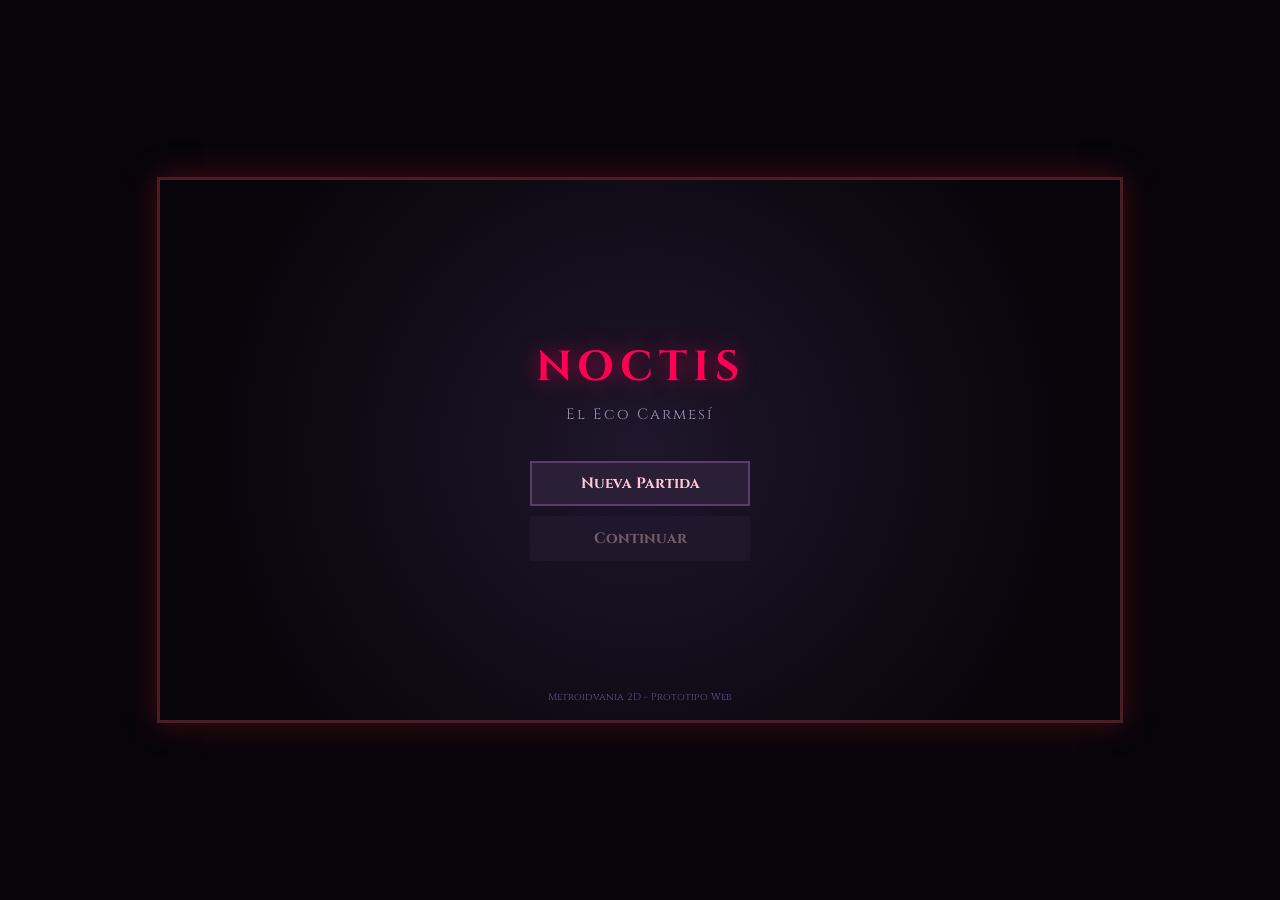
==== index.html @ a44d85d3 "feat: initial commit - Noctis: El Eco Carmesi (Metroidvania 2D Web)" ====
<!DOCTYPE html>
<html lang="es">
<head>
  <meta charset="UTF-8">
  <meta name="viewport" content="width=device-width, initial-scale=1.0">
  <title>Noctis: El Eco Carmesí</title>
    <link rel="preconnect" href="https://fonts.googleapis.com">
  <link rel="preconnect" href="https://fonts.gstatic.com" crossorigin>
  <link href="https://fonts.googleapis.com/css2?family=Cinzel:wght@600;700;900&family=Press+Start+2P&family=MedievalSharp&family=VT323&display=swap" rel="stylesheet">
  <!-- CSS modular: cada archivo cubre un sistema del juego -->
  <link rel="stylesheet" href="css/base.css">
  <link rel="stylesheet" href="css/title.css">
  <link rel="stylesheet" href="css/intro.css">
  <link rel="stylesheet" href="css/pause.css">
  <link rel="stylesheet" href="css/shop.css">
  <link rel="stylesheet" href="css/tutorial.css">
</head>
<body>

  <div id="game-container">
    <canvas id="game" width="480" height="270"></canvas>

    <!-- PANTALLA DE TÍTULO / MENÚ PRINCIPAL -->
    <div id="title-screen">
      <h1>NOCTIS</h1>
      <p>El Eco Carmesí</p>
      <div class="title-buttons">
        <button id="btn-new-game">Nueva Partida</button>
        <button id="btn-continue" class="disabled">Continuar</button>
      </div>
      <span class="credits">Metroidvania 2D - Prototipo Web</span>
    </div>

    <!-- NUEVO: PANTALLA DE INTRODUCCIÓN Y CINEMÁTICA CON DIÁLOGO -->
    <div id="intro-screen" class="hidden">
      <div class="intro-bg" style="background-image: url('images/intro_bg.jpg');"></div>
      <div class="intro-vignette"></div>
      
      <div class="intro-dialog-box">
        <div class="speaker-tag" id="intro-speaker">PRÓLOGO — CIUDADELA DE VÉSPERA</div>
        <p class="dialog-text" id="intro-dialog-text"></p>
        <div class="dialog-footer">
          <span class="pulse-hint">[Espacio / Clic para avanzar]</span>
          <button id="btn-skip-intro">Omitir (ESC)</button>
        </div>
      </div>
    </div>

    <!-- NUEVO: TIENDA DEL MERCADER DARIO (RPG HUB) -->
    <div id="shop-modal" class="hidden">
      <div class="shop-container">
        <div class="shop-portrait" style="background-image: url('images/dario_portrait.jpg');"></div>
        <div class="shop-content">
          <div class="shop-header">
            <h3>DARIO EL TUERTO — BAZAR DEL REFUGIO</h3>
            <span class="shop-subtitle">«La plata ya no vale nada en Véspera, muchacho... solo la Esencia fresca.»</span>
          </div>

          <div class="shop-inventory" id="shop-items-list">
            <!-- Items generados dinámicamente vía JS -->
          </div>

          <div class="shop-footer">
            <div class="shop-footer-left">
              <span class="player-essence-tag" id="shop-player-essence">♦ Tu Esencia: 0</span>
              <span id="shop-feedback-msg" class="shop-alert-msg hidden"></span>
            </div>
            <button id="btn-close-shop">Cerrar Bazar (ESC / E)</button>
          </div>
        </div>
      </div>
    </div>

    <!-- MODAL DE TUTORIAL Y DESBLOQUEO DE HABILIDAD -->
    <div id="skill-tutorial-modal" class="hidden">
      <div class="skill-tutorial-card">
        <div class="skill-tutorial-badge" id="tut-badge">✨</div>
        <div class="skill-tutorial-header">
          <span class="skill-tutorial-tag">NUEVA HABILIDAD ADQUIRIDA</span>
          <h2 id="tut-title">Nombre de la Habilidad</h2>
        </div>
        <div class="skill-tutorial-keys">
          <span>Comando:</span>
          <div id="tut-command" class="tut-key-box">TECLA</div>
        </div>
        <p id="tut-desc" class="skill-tutorial-desc">Descripción del movimiento y cómo usarlo.</p>
        <div class="skill-tutorial-tip" id="tut-tip">💡 Consejo de uso en combate y exploración.</div>
        <button id="btn-close-tutorial" class="tut-confirm-btn">ENTENDIDO (ESC / ESPACIO)</button>
      </div>
    </div>

    <!-- NUEVO: Menú de Pausa Mejorado con Bestiario, Reliquias y Mapa -->
    <div id="pause-menu" class="hidden">
      <div class="pause-header">
        <h2>NOCTIS</h2>
        <span class="pause-subtitle">Grimorio de Alaric — Pausa</span>
      </div>

      <div class="pause-tabs">
        <button class="tab-btn active" data-tab="tab-map">🗺️ Mapa Completo</button>
        <button class="tab-btn" data-tab="tab-relics">🔮 Reliquias</button>
        <button class="tab-btn" data-tab="tab-quests">✦ Misiones</button>
        <button class="tab-btn" data-tab="tab-bestiary">📖 Bestiario</button>
        <button class="tab-btn" data-tab="tab-achievements">🏆 Logros</button>
        <button class="tab-btn" data-tab="tab-options">⚙️ Opciones</button>
      </div>

      <div class="pause-content">
        <!-- Pestaña 1: Mapa Grande y Porcentaje -->
        <div id="tab-map" class="tab-pane active">
          <div class="pane-header">
            <h3 id="map-title">Cartografía de Véspera</h3>
            <span id="map-percentage" class="stat-badge">Exploración: 14%</span>
          </div>
          <div id="large-map-container">
            <canvas id="large-map-canvas" width="800" height="320"></canvas>
            <div id="map-room-tooltip" class="map-room-tooltip" role="status" aria-live="polite"></div>
          </div>
          <p class="map-legend-notes">
            ◆ Actual &nbsp;|&nbsp; ⚡ Altar &nbsp;|&nbsp; 🔮 Reliquia &nbsp;|&nbsp; 👑 Jefe &nbsp;|&nbsp; ⛓ Ruta bloqueada &nbsp;|&nbsp; ? Sin descubrir
          </p>
        </div>

        <!-- Pestaña: Logros y Desafíos Secretos -->
        <div id="tab-achievements" class="tab-pane">
          <div class="pane-header">
            <h3>Hazañas del Cazador Carmesí</h3>
            <span id="achievements-count" class="stat-badge">0 / 4 Logros</span>
          </div>
          <div class="achievements-grid" id="achievements-list">
            <!-- Rellenado dinámicamente vía JS -->
          </div>
        </div>

        <!-- Pestaña 2: Diario de Reliquias -->
        <div id="tab-relics" class="tab-pane">
          <div class="pane-header">
            <h3>Tesoros y Artefactos Antiguos</h3>
            <span id="relics-collected-count" class="stat-badge">0 / 3 Reliquias</span>
          </div>
          <div class="relics-grid" id="relics-list">
            <!-- Rellenado dinámicamente vía JS -->
          </div>
        </div>

        <div id="tab-quests" class="tab-pane">
          <div class="pane-header">
            <h3>Juramentos y Memorias de Malakor</h3>
            <span id="quest-count" class="stat-badge">0 / 3 Misiones</span>
          </div>
          <div id="quests-list" class="quests-grid"></div>
          <div id="memories-list" class="memories-list"></div>
        </div>

        <!-- Pestaña 3: Bestiario y Lore -->
        <div id="tab-bestiary" class="tab-pane">
          <div class="pane-header">
            <h3>Monstruosidades del Eclipse</h3>
            <span class="stat-badge">Archivos de Combate</span>
          </div>
          <div class="bestiary-layout">
            <div class="bestiary-sidebar" id="bestiary-list">
              <!-- Botones de monstruos dinámicos -->
            </div>
            <div class="bestiary-detail" id="bestiary-detail">
              <!-- Detalles del monstruo seleccionado -->
            </div>
          </div>
        </div>

        <!-- Pestaña 4: Opciones y Reanudar -->
        <div id="tab-options" class="tab-pane">
          <div class="pane-header">
            <h3>Control de Sesión</h3>
          </div>
          <div class="options-actions">
            <button id="btn-resume">▶ Reanudar Partida (ESC / P)</button>
            <button id="btn-toggle-sound">🔊 Alternar Sonido / Música (O)</button>
            <button id="btn-toggle-graphics">🖥️ Modo Gráfico: HD Nítido 960p (H)</button>
            <button id="btn-restart" class="danger">💀 Reiniciar desde Último Altar</button>
          </div>
        </div>
      </div>

      <div class="pause-footer">
        <button id="btn-quick-resume">Reanudar (ESC)</button>
      </div>
    </div>
  </div>

  <!-- Barra de controles removida a petición del jugador -->

  <!-- Datos estáticos del juego -->
  <script src="js/data/bestiary.js"></script>
  <script src="js/data/relics.js"></script>
  <script src="js/data/quests.js"></script>
  <script src="js/data/merchants.js"></script>

  <!-- Motor del juego -->
  <script src="js/audio.js"></script>
  <script src="js/rooms.js"></script>
  <script src="js/entities.js"></script>
  <script src="js/sprites.js"></script>

  <!-- Módulos de interfaz -->
  <script src="js/ui/tutorial.js"></script>
  <script src="js/ui/pause.js"></script>
  <script src="js/ui/shop.js"></script>
  <script src="js/ui/intro.js"></script>

  <!-- Núcleo: input, draw, game loop -->
  <script src="js/main.js"></script>
</body>
</html>
---- css/base.css ----
/* =====================================================
   BASE — Reset global, body, canvas y utilidades
   ===================================================== */
* {
  box-sizing: border-box;
  margin: 0;
  padding: 0;
  user-select: none;
}

body {
  background-color: #07050a;
  color: #e0d8e8;
  font-family: 'Cinzel', serif;
  display: flex;
  flex-direction: column;
  align-items: center;
  justify-content: center;
  height: 100vh;
  overflow: hidden;
}

#game-container {
  position: relative;
  border: 3px solid #4a1c24;
  box-shadow: 0 0 30px rgba(180, 20, 40, 0.35);
  background: #0d0914;
  max-width: 96vw;
  max-height: 90vh;
}

canvas#game {
  display: block;
  width: 960px;
  height: 540px;
  max-width: 94vw;
  max-height: 85vh;
  aspect-ratio: 16 / 9;
  image-rendering: pixelated;
  image-rendering: -moz-crisp-edges;
  image-rendering: crisp-edges;
  font-smooth: never;
  -webkit-font-smoothing: none;
  transition: filter 0.3s ease;
}

canvas#game.hd-canvas {
  image-rendering: auto;
  image-rendering: -webkit-optimize-contrast;
  font-smooth: auto;
  -webkit-font-smoothing: antialiased;
}

#controls-bar {
  display: none !important;
  margin-top: 10px;
  font-size: 13px;
  color: #9e8fb2;
  background: #140e1d;
  padding: 8px 16px;
  border: 1px solid #2e1d3a;
  border-radius: 4px;
  text-align: center;
}

.key {
  background: #2b1f38;
  color: #ffccd5;
  padding: 2px 6px;
  border-radius: 3px;
  border: 1px solid #5a3c6e;
  font-weight: bold;
}
---- css/title.css ----
/* =====================================================
   TITLE — Pantalla de título / menú principal
   ===================================================== */
#title-screen {
  position: absolute;
  top: 0;
  left: 0;
  width: 100%;
  height: 100%;
  background: radial-gradient(circle at center, #1f162b 0%, #07050a 80%);
  display: flex;
  flex-direction: column;
  align-items: center;
  justify-content: center;
  gap: 12px;
  z-index: 20;
  transition: opacity 0.4s ease;
}

#title-screen.hidden {
  opacity: 0;
  pointer-events: none;
}

#title-screen h1 {
  color: #ff0055;
  font-size: 42px;
  letter-spacing: 6px;
  text-shadow: 0 0 20px rgba(255, 0, 85, 0.6);
  margin-bottom: -4px;
}

#title-screen p {
  color: #9e8fb2;
  font-size: 15px;
  letter-spacing: 2px;
  margin-bottom: 24px;
}

.title-buttons {
  display: flex;
  flex-direction: column;
  gap: 10px;
}

#title-screen button {
  background: #2b1f38;
  color: #ffccd5;
  border: 2px solid #5a3c6e;
  padding: 10px 28px;
  font-family: inherit;
  font-size: 15px;
  font-weight: bold;
  cursor: pointer;
  width: 220px;
  transition: 0.15s;
}

#title-screen button:hover:not(.disabled) {
  background: #4a1c24;
  border-color: #e63946;
  color: #ffffff;
}

#title-screen button.disabled {
  opacity: 0.4;
  cursor: not-allowed;
  border-color: #2e1d3a;
}

#title-screen .credits {
  position: absolute;
  bottom: 16px;
  font-size: 10px;
  color: #5e548e;
}
---- css/intro.css ----
/* =====================================================
   INTRO — Pantalla de cinemática / prólogo
   ===================================================== */
#intro-screen {
  position: absolute;
  top: 0;
  left: 0;
  width: 100%;
  height: 100%;
  z-index: 25;
  display: flex;
  flex-direction: column;
  justify-content: flex-end;
  align-items: center;
  overflow: hidden;
  background: #000;
  transition: opacity 0.5s ease;
}

#intro-screen.hidden {
  display: none;
}

.intro-bg {
  position: absolute;
  top: 0;
  left: 0;
  width: 100%;
  height: 100%;
  background-size: cover;
  background-position: center;
  filter: brightness(0.85) contrast(1.1);
  transform: scale(1.02);
  transition: background-image 0.5s ease-in-out, transform 12s ease-out;
}

#intro-screen:not(.hidden) .intro-bg {
  transform: scale(1.08);
}

.intro-vignette {
  position: absolute;
  top: 0;
  left: 0;
  width: 100%;
  height: 100%;
  background: radial-gradient(circle at 50% 35%, transparent 30%, rgba(8, 4, 15, 0.75) 75%, #050208 100%),
              linear-gradient(to top, rgba(10, 4, 16, 0.95) 0%, rgba(10, 4, 16, 0.3) 40%, transparent 70%);
  pointer-events: none;
}

.intro-dialog-box {
  position: relative;
  z-index: 2;
  width: 90%;
  max-width: 840px;
  background: rgba(18, 10, 28, 0.92);
  border: 2px solid #5a2a68;
  border-radius: 6px;
  padding: 18px 24px;
  margin-bottom: 24px;
  box-shadow: 0 0 25px rgba(255, 0, 85, 0.25), inset 0 0 15px rgba(0, 0, 0, 0.8);
  backdrop-filter: blur(8px);
}

.speaker-tag {
  color: #ffbe0b;
  font-size: 11px;
  letter-spacing: 2px;
  font-weight: bold;
  text-transform: uppercase;
  margin-bottom: 8px;
  border-bottom: 1px solid #3c1e48;
  padding-bottom: 4px;
  display: inline-block;
}

.dialog-text {
  font-family: 'Cinzel', serif;
  font-size: 14.5px;
  color: #f8edeb;
  line-height: 1.6;
  min-height: 52px;
  text-shadow: 0 1px 3px #000;
  letter-spacing: 0.5px;
}

.dialog-footer {
  display: flex;
  justify-content: space-between;
  align-items: center;
  margin-top: 12px;
  border-top: 1px solid #2a1538;
  padding-top: 8px;
}

.pulse-hint {
  font-size: 11px;
  color: #c77dff;
  animation: pulseOpacity 1.5s infinite ease-in-out;
}

@keyframes pulseOpacity {
  0%, 100% { opacity: 0.4; }
  50% { opacity: 1; }
}

#btn-skip-intro {
  background: #2a1435;
  color: #ffccd5;
  border: 1px solid #ff0055;
  border-radius: 3px;
  padding: 4px 12px;
  font-family: inherit;
  font-size: 11px;
  cursor: pointer;
  transition: 0.15s;
}

#btn-skip-intro:hover {
  background: #ff0055;
  color: #fff;
}
---- css/pause.css ----
/* =====================================================
   PAUSE — Menú de pausa / Grimorio de Alaric
   ===================================================== */
#pause-menu {
  position: absolute;
  top: 0;
  left: 0;
  width: 100%;
  height: 100%;
  background: rgba(8, 4, 14, 0.94);
  backdrop-filter: blur(6px);
  display: flex;
  flex-direction: column;
  align-items: center;
  justify-content: space-between;
  padding: 14px 24px;
  z-index: 15;
}

#pause-menu.hidden {
  display: none;
}

.pause-header {
  text-align: center;
}

.pause-header h2 {
  font-family: 'Cinzel', serif;
  color: #ff0055;
  font-size: 24px;
  letter-spacing: 5px;
  text-shadow: 0 0 12px rgba(255, 0, 85, 0.6);
  margin-bottom: 2px;
}

.pause-subtitle {
  color: #9e8fb2;
  font-size: 11px;
  letter-spacing: 2px;
  text-transform: uppercase;
}

.pause-tabs {
  display: flex;
  gap: 8px;
  margin: 6px 0 10px 0;
}

.tab-btn {
  font-family: 'VT323', monospace;
  font-size: 16px;
  letter-spacing: 1px;
  background: #191024;
  color: #c77dff;
  border: 1px solid #4a2860;
  padding: 5px 12px;
  font-weight: normal;
  cursor: pointer;
  border-radius: 4px;
  transition: all 0.15s ease;
}

.tab-btn:hover {
  background: #2b1842;
  border-color: #ff007f;
  color: #fff;
}

.tab-btn.active {
  background: #3c133a;
  border-color: #ff0055;
  color: #ffccd5;
  box-shadow: 0 0 10px rgba(255, 0, 85, 0.4);
}

.pause-content {
  width: 100%;
  max-width: 860px;
  height: 400px;
  background: rgba(16, 10, 26, 0.88);
  border: 1px solid #3c2452;
  border-radius: 6px;
  padding: 14px 18px;
  overflow-y: auto;
  box-shadow: inset 0 0 20px rgba(0, 0, 0, 0.6);
}

.tab-pane {
  display: none;
  height: 100%;
}

.tab-pane.active {
  display: flex;
  flex-direction: column;
}

.pane-header {
  display: flex;
  justify-content: space-between;
  align-items: center;
  border-bottom: 1px solid #2e1a40;
  padding-bottom: 8px;
  margin-bottom: 10px;
}

.pane-header h3 {
  color: #ffccd5;
  font-size: 14px;
  letter-spacing: 1px;
}

.stat-badge {
  background: #2b1233;
  color: #ffbe0b;
  border: 1px solid #ffbe0b;
  padding: 2px 8px;
  border-radius: 10px;
  font-size: 11px;
  font-weight: bold;
}

/* --- Mapa --- */
#large-map-container {
  flex: 1;
  position: relative;
  display: flex;
  justify-content: center;
  align-items: center;
  background: #09050f;
  border: 1px solid #281638;
  border-radius: 4px;
  padding: 8px;
}

#large-map-canvas {
  width: 760px;
  max-width: 100%;
  height: 280px;
  image-rendering: pixelated;
  cursor: default;
}

.map-room-tooltip {
  position: absolute;
  z-index: 4;
  max-width: 240px;
  padding: 8px 10px;
  border: 1px solid #e0aaff;
  border-radius: 4px;
  background: rgba(9, 5, 15, 0.96);
  color: #f6efff;
  font-size: 12px;
  line-height: 1.35;
  pointer-events: none;
  box-shadow: 0 3px 12px rgba(0, 0, 0, 0.55);
  opacity: 0;
  transform: translateY(4px);
  transition: opacity 120ms ease, transform 120ms ease;
}

.map-room-tooltip.visible {
  opacity: 1;
  transform: translateY(0);
}

.map-room-tooltip strong {
  display: block;
  color: #ffbe0b;
  margin-bottom: 2px;
}

.map-legend-notes {
  margin-top: 8px;
  font-size: 11px;
  color: #9e8fb2;
  text-align: center;
}

.dot { display: inline-block; width: 8px; height: 8px; border-radius: 2px; vertical-align: middle; }
.player-dot { background: #ff0055; box-shadow: 0 0 6px #ff0055; }
.visited-dot { background: #5e548e; border: 1px solid #e0aaff; }
.secret-dot { background: #ffbe0b; }
.unknown-dot { background: #1a1424; border: 1px dashed #3a2e4c; }

/* --- Logros --- */
.achievements-grid {
  display: grid;
  grid-template-columns: repeat(2, 1fr);
  gap: 12px;
  overflow-y: auto;
  max-height: 290px;
}

.achievement-card {
  background: #140d22;
  border: 1px solid #3d2354;
  border-radius: 6px;
  padding: 10px 14px;
  display: flex;
  align-items: center;
  gap: 12px;
  transition: 0.2s;
}

.achievement-card.unlocked {
  border-color: #ffbe0b;
  background: linear-gradient(135deg, #24143a 0%, #170d28 100%);
  box-shadow: 0 0 12px rgba(255, 190, 11, 0.2);
}

.achievement-card.locked {
  opacity: 0.45;
  filter: grayscale(0.85);
}

.achievement-badge {
  font-size: 26px;
  width: 44px;
  height: 44px;
  background: #1e1030;
  border: 1px solid #ffbe0b;
  border-radius: 6px;
  display: flex;
  align-items: center;
  justify-content: center;
  flex-shrink: 0;
}

.achievement-info h4 { color: #ffccd5; font-size: 12px; margin-bottom: 2px; }
.achievement-info p { color: #9e8fb2; font-size: 10px; line-height: 1.35; }
.achievement-status { font-size: 9px; font-weight: bold; color: #ffbe0b; margin-top: 4px; }

/* --- Reliquias --- */
.relics-grid {
  display: grid;
  grid-template-columns: repeat(3, 1fr);
  gap: 12px;
  height: 100%;
  align-content: start;
}

.relic-card {
  background: #140d20;
  border: 1px solid #3d2354;
  border-radius: 6px;
  padding: 12px;
  display: flex;
  flex-direction: column;
  gap: 8px;
  transition: 0.2s;
}

.relic-card.found {
  border-color: #7209b7;
  background: linear-gradient(145deg, #180e28 0%, #201035 100%);
  box-shadow: 0 2px 10px rgba(114, 9, 183, 0.25);
}

.relic-card.locked { opacity: 0.45; filter: grayscale(0.8); }

.relic-icon-box {
  width: 38px;
  height: 38px;
  border-radius: 4px;
  display: flex;
  align-items: center;
  justify-content: center;
  font-size: 20px;
  margin-bottom: 2px;
}

.relic-card h4 { color: #fff; font-size: 12px; }
.relic-card p { color: #adb5bd; font-size: 10px; line-height: 1.4; }
.relic-card .relic-command {
  margin-top: auto;
  color: #ffbe0b;
  font-size: 9px;
  background: #261738;
  padding: 3px 6px;
  border-radius: 3px;
  width: fit-content;
}

/* --- Misiones y Memorias --- */
.quests-grid, .memories-list { display: grid; grid-template-columns: repeat(2, 1fr); gap: 10px; overflow-y: auto; }
.quests-grid { max-height: 145px; margin-bottom: 10px; }
.quest-card, .memory-card { background: #140d22; border: 1px solid #3d2354; border-radius: 6px; padding: 10px; }
.quest-card.completed, .memory-card.unlocked { border-color: #ffbe0b; background: #21152c; }
.quest-card h4, .memory-card h4 { color: #ffccd5; font-size: 11px; margin-bottom: 4px; }
.quest-card p, .memory-card p { color: #9e8fb2; font-size: 9px; line-height: 1.35; }
.quest-progress { color: #ffbe0b; font-size: 9px; margin-top: 6px; }
.memory-card.locked { opacity: .45; filter: grayscale(.8); }

/* --- Bestiario --- */
.bestiary-layout {
  display: grid;
  grid-template-columns: 190px 1fr;
  gap: 14px;
  height: 275px;
}

.bestiary-sidebar {
  display: flex;
  flex-direction: column;
  gap: 6px;
  overflow-y: auto;
}

.bestiary-btn {
  background: #180f26;
  border: 1px solid #361f4a;
  color: #d8cde3;
  padding: 8px 10px;
  font-family: inherit;
  font-size: 11px;
  text-align: left;
  cursor: pointer;
  border-radius: 4px;
  transition: 0.15s;
}

.bestiary-btn:hover { background: #281740; border-color: #ff007f; }
.bestiary-btn.active { background: #3b1138; border-color: #ff0055; color: #ffccd5; font-weight: bold; }

.bestiary-detail {
  background: #11091d;
  border: 1px solid #2e1a3e;
  border-radius: 6px;
  padding: 12px 16px;
  display: flex;
  flex-direction: column;
  gap: 8px;
  overflow-y: auto;
}

.monster-header {
  display: flex;
  align-items: center;
  justify-content: space-between;
  gap: 12px;
  border-bottom: 1px solid #261435;
  padding-bottom: 8px;
}

.monster-habitat-tag {
  font-size: 9.5px;
  color: #ffbe0b;
  background: rgba(255, 190, 11, 0.12);
  border: 1px solid rgba(255, 190, 11, 0.4);
  padding: 3px 8px;
  border-radius: 4px;
  letter-spacing: 0.5px;
  white-space: nowrap;
}

.monster-avatar {
  width: 44px;
  height: 44px;
  background: #1e132e;
  border: 1px solid #ff0055;
  border-radius: 4px;
  display: flex;
  align-items: center;
  justify-content: center;
  font-size: 24px;
}

.monster-info h4 { color: #ff0055; font-size: 14px; }
.monster-info span { color: #9e8fb2; font-size: 10px; }
.monster-stats { display: flex; gap: 12px; font-size: 10px; color: #ffccd5; background: #1c0e2b; padding: 4px 8px; border-radius: 4px; }
.monster-desc { color: #c9b9db; font-size: 11px; line-height: 1.45; }

.monster-weakness {
  background: rgba(255, 0, 85, 0.1);
  border-left: 3px solid #ff0055;
  padding: 6px 10px;
  border-radius: 0 4px 4px 0;
  font-size: 10.5px;
  color: #ffbe0b;
}

.monster-weakness strong { color: #fff; }

/* --- Opciones --- */
.options-actions {
  display: flex;
  flex-direction: column;
  gap: 10px;
  max-width: 300px;
  margin: 20px auto;
}

.options-actions button {
  background: #251638;
  color: #ffccd5;
  border: 1px solid #5a3c6e;
  padding: 10px 16px;
  font-family: inherit;
  font-size: 12px;
  font-weight: bold;
  cursor: pointer;
  border-radius: 4px;
  transition: 0.15s;
}

.options-actions button:hover { background: #3e1b38; border-color: #ff0055; color: #fff; }
.options-actions button.danger { border-color: #800f2f; color: #ff758f; }
.options-actions button.danger:hover { background: #590d22; border-color: #ff0055; color: #fff; }

.pause-footer { margin-top: 6px; }

#btn-quick-resume {
  background: transparent;
  color: #9e8fb2;
  border: none;
  font-family: inherit;
  font-size: 11px;
  cursor: pointer;
  text-decoration: underline;
}

#btn-quick-resume:hover { color: #ffccd5; }
---- css/shop.css ----
/* =====================================================
   SHOP — Bazar del Mercader (Dario, Elena, Corvus)
   ===================================================== */
#shop-modal {
  position: absolute;
  top: 0;
  left: 0;
  width: 100%;
  height: 100%;
  background: rgba(6, 3, 10, 0.92);
  backdrop-filter: blur(8px);
  z-index: 20;
  display: flex;
  align-items: center;
  justify-content: center;
  padding: 16px;
}

#shop-modal.hidden {
  display: none;
}

.shop-container {
  display: flex;
  width: 92%;
  max-width: 880px;
  height: 440px;
  background: #0f081c;
  border: 2px solid #581c87;
  border-radius: 8px;
  overflow: hidden;
  box-shadow: 0 0 40px rgba(147, 51, 234, 0.35), inset 0 0 25px rgba(0, 0, 0, 0.85);
}

.shop-portrait {
  width: 270px;
  height: 100%;
  background-size: cover;
  background-position: center;
  border-right: 2px solid #3b0764;
  flex-shrink: 0;
}

.shop-content {
  flex: 1;
  display: flex;
  flex-direction: column;
  padding: 16px 20px;
  background: rgba(18, 10, 28, 0.95);
}

.shop-header h3 {
  color: #ffbe0b;
  font-size: 15px;
  letter-spacing: 1.5px;
  margin-bottom: 2px;
}

.shop-subtitle {
  color: #c77dff;
  font-size: 10.5px;
  font-style: italic;
  display: block;
  margin-bottom: 12px;
  border-bottom: 1px solid #2a1538;
  padding-bottom: 6px;
}

.shop-inventory {
  flex: 1;
  display: flex;
  flex-direction: column;
  gap: 8px;
  overflow-y: auto;
  padding-right: 4px;
}

.shop-inventory::-webkit-scrollbar { width: 8px; }
.shop-inventory::-webkit-scrollbar-track { background: #140827; border-radius: 4px; }
.shop-inventory::-webkit-scrollbar-thumb { background: #d8b4fe; border-radius: 4px; }

.shop-item-row {
  display: flex;
  align-items: center;
  justify-content: space-between;
  background: #1d102c;
  border: 1px solid #3d2354;
  border-radius: 5px;
  padding: 8px 12px;
  transition: 0.15s;
}

.shop-item-row:hover { border-color: #ff0055; background: #28143d; }

.shop-item-info {
  display: flex;
  align-items: center;
  gap: 10px;
}

.shop-item-icon {
  font-size: 22px;
  width: 34px;
  height: 34px;
  background: #11071c;
  border: 1px solid #4a2862;
  border-radius: 4px;
  display: flex;
  align-items: center;
  justify-content: center;
}

.shop-item-text h4 { color: #ffccd5; font-size: 12px; }
.shop-item-text p { color: #9e8fb2; font-size: 9.5px; }

.shop-buy-btn {
  background: #3b1138;
  color: #ffbe0b;
  border: 1px solid #ffbe0b;
  border-radius: 4px;
  padding: 6px 12px;
  font-family: inherit;
  font-size: 11px;
  font-weight: bold;
  cursor: pointer;
  transition: 0.15s;
}

.shop-buy-btn:hover { background: #ffbe0b; color: #0c0517; }

.shop-buy-btn.bought {
  background: #1c1424;
  border-color: #4a3e5c;
  color: #6c5a80;
  cursor: default;
}

.shop-footer {
  display: flex;
  justify-content: space-between;
  align-items: center;
  margin-top: 12px;
  border-top: 1px solid #2a1538;
  padding-top: 8px;
}

.shop-footer-left {
  display: flex;
  align-items: center;
  gap: 16px;
}

.player-essence-tag {
  color: #ff0055;
  font-weight: bold;
  font-size: 13px;
  transition: transform 0.15s;
}

.player-essence-tag.shake {
  animation: essenceShake 0.35s ease-in-out;
  color: #ff3366;
}

@keyframes essenceShake {
  0%, 100% { transform: translateX(0); }
  20%, 60% { transform: translateX(-6px); }
  40%, 80% { transform: translateX(6px); }
}

.shop-alert-msg {
  background: rgba(230, 57, 70, 0.25);
  border: 1px solid #ff0055;
  color: #ffccd5;
  font-size: 11px;
  font-weight: bold;
  padding: 4px 10px;
  border-radius: 4px;
  box-shadow: 0 0 10px rgba(255, 0, 85, 0.4);
  animation: fadeInPulse 0.3s ease;
}

.shop-alert-msg.success {
  background: rgba(46, 196, 182, 0.25);
  border-color: #2ec4b6;
  color: #cbf3f0;
  box-shadow: 0 0 10px rgba(46, 196, 182, 0.4);
}

.shop-alert-msg.hidden { display: none; }

@keyframes fadeInPulse {
  0% { opacity: 0; transform: scale(0.95); }
  100% { opacity: 1; transform: scale(1); }
}

#btn-close-shop {
  background: #2a1435;
  color: #ffccd5;
  border: 1px solid #5a3c6e;
  padding: 6px 16px;
  font-family: inherit;
  font-size: 11px;
  cursor: pointer;
  border-radius: 4px;
  transition: 0.15s;
}

#btn-close-shop:hover { background: #ff0055; color: #fff; }
---- css/tutorial.css ----
/* =====================================================
   TUTORIAL — Modal de habilidades y desbloqueos
   ===================================================== */
#skill-tutorial-modal {
  position: absolute;
  top: 0;
  left: 0;
  width: 100%;
  height: 100%;
  background: rgba(4, 2, 8, 0.88);
  backdrop-filter: blur(8px);
  display: flex;
  align-items: center;
  justify-content: center;
  z-index: 50;
  animation: fadeInModal 0.25s ease-out;
}

#skill-tutorial-modal.hidden {
  display: none !important;
}

.skill-tutorial-card {
  position: relative;
  width: 440px;
  background: linear-gradient(145deg, #180e28, #0e071a);
  border: 2px solid #ff0055;
  box-shadow: 0 0 35px rgba(255, 0, 85, 0.4), inset 0 0 15px rgba(120, 20, 60, 0.3);
  border-radius: 8px;
  padding: 24px 28px;
  display: flex;
  flex-direction: column;
  align-items: center;
  text-align: center;
  animation: slideUpCard 0.25s cubic-bezier(0.18, 0.89, 0.32, 1.28);
}

.skill-tutorial-badge {
  font-size: 34px;
  margin-bottom: 6px;
  filter: drop-shadow(0 0 8px #ffbe0b);
}

.skill-tutorial-header { margin-bottom: 12px; }

.skill-tutorial-tag {
  display: inline-block;
  font-size: 9px;
  letter-spacing: 2px;
  color: #ffbe0b;
  font-weight: bold;
  text-transform: uppercase;
  background: rgba(255, 190, 11, 0.12);
  border: 1px solid rgba(255, 190, 11, 0.35);
  padding: 3px 10px;
  border-radius: 12px;
  margin-bottom: 6px;
}

.skill-tutorial-header h2 {
  font-size: 19px;
  color: #ffffff;
  letter-spacing: 1.5px;
  text-shadow: 0 0 10px rgba(255, 0, 85, 0.7);
}

.skill-tutorial-keys {
  display: flex;
  align-items: center;
  gap: 10px;
  font-size: 11px;
  color: #cbb4de;
  margin-bottom: 14px;
  background: rgba(0, 0, 0, 0.35);
  padding: 6px 14px;
  border-radius: 6px;
  border: 1px dashed #5a3c6e;
}

.tut-key-box {
  background: #ff0055;
  color: #ffffff;
  font-weight: bold;
  font-size: 11px;
  padding: 4px 10px;
  border-radius: 4px;
  box-shadow: 0 0 10px rgba(255, 0, 85, 0.6);
  letter-spacing: 1px;
}

.skill-tutorial-desc {
  font-size: 11.5px;
  line-height: 1.45;
  color: #e2d9ec;
  margin-bottom: 12px;
  max-width: 380px;
}

.skill-tutorial-tip {
  font-size: 10px;
  line-height: 1.35;
  color: #ffbe0b;
  background: rgba(255, 190, 11, 0.08);
  border-left: 3px solid #ffbe0b;
  padding: 6px 10px;
  border-radius: 0 4px 4px 0;
  text-align: left;
  margin-bottom: 16px;
  width: 100%;
}

.tut-confirm-btn {
  background: #2b1f38;
  color: #ffccd5;
  border: 1px solid #783e91;
  padding: 8px 24px;
  font-family: inherit;
  font-size: 11px;
  font-weight: bold;
  letter-spacing: 1px;
  cursor: pointer;
  border-radius: 4px;
  transition: all 0.15s ease;
}

.tut-confirm-btn:hover {
  background: #ff0055;
  color: #ffffff;
  border-color: #ffbe0b;
  box-shadow: 0 0 14px rgba(255, 0, 85, 0.7);
  transform: translateY(-1px);
}

@keyframes fadeInModal {
  from { opacity: 0; }
  to { opacity: 1; }
}

@keyframes slideUpCard {
  from { opacity: 0; transform: translateY(20px) scale(0.95); }
  to { opacity: 1; transform: translateY(0) scale(1); }
}
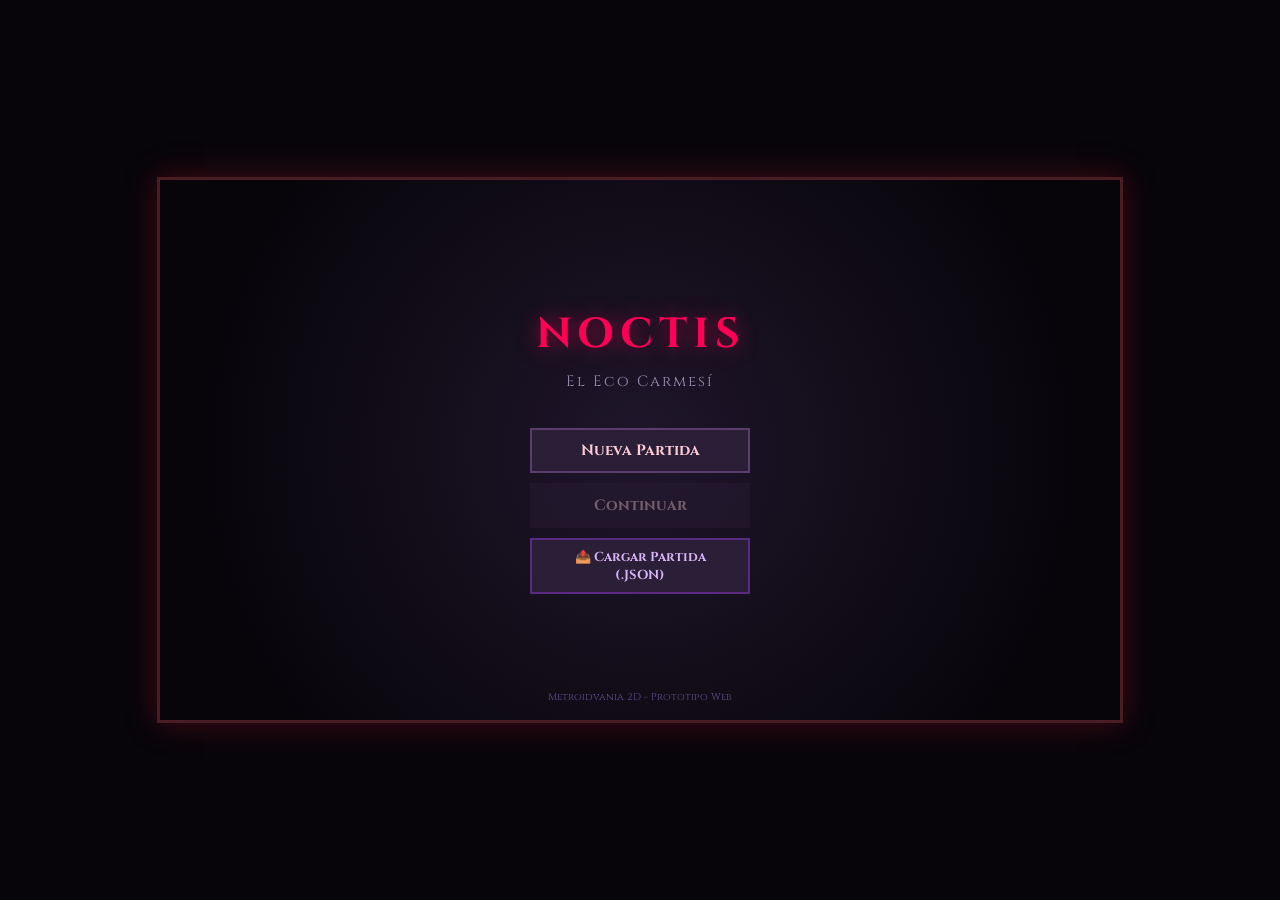
==== commit b94bbef7: "feat(save & cosmetics): save backup export/import JSON and seal-unlocked capes with star sparkles" ====
--- a/index.html
+++ b/index.html
@@ -27,13 +27,14 @@
       <div class="title-buttons">
         <button id="btn-new-game">Nueva Partida</button>
         <button id="btn-continue" class="disabled">Continuar</button>
+        <button id="btn-title-import" class="secondary-btn">📤 Cargar Partida (.JSON)</button>
       </div>
       <span class="credits">Metroidvania 2D - Prototipo Web</span>
     </div>
 
     <!-- NUEVO: PANTALLA DE INTRODUCCIÓN Y CINEMÁTICA CON DIÁLOGO -->
     <div id="intro-screen" class="hidden">
-      <div class="intro-bg" style="background-image: url('images/intro_bg.jpg');"></div>
+      <div class="intro-bg" style="background-image: url('img/cinematics/intro_bg.jpg');"></div>
       <div class="intro-vignette"></div>
       
       <div class="intro-dialog-box">
@@ -49,7 +50,7 @@
     <!-- NUEVO: TIENDA DEL MERCADER DARIO (RPG HUB) -->
     <div id="shop-modal" class="hidden">
       <div class="shop-container">
-        <div class="shop-portrait" style="background-image: url('images/dario_portrait.jpg');"></div>
+        <div class="shop-portrait" style="background-image: url('img/portraits/dario_portrait.jpg');"></div>
         <div class="shop-content">
           <div class="shop-header">
             <h3>DARIO EL TUERTO — BAZAR DEL REFUGIO</h3>
@@ -117,7 +118,7 @@
             <div id="map-room-tooltip" class="map-room-tooltip" role="status" aria-live="polite"></div>
           </div>
           <p class="map-legend-notes">
-            ◆ Actual &nbsp;|&nbsp; ⚡ Altar &nbsp;|&nbsp; 🔮 Reliquia &nbsp;|&nbsp; 👑 Jefe &nbsp;|&nbsp; ⛓ Ruta bloqueada &nbsp;|&nbsp; ? Sin descubrir
+            ◆ Actual &nbsp;|&nbsp; ◇ Objetivo &nbsp;|&nbsp; ⚡ Altar &nbsp;|&nbsp; 🔮 Reliquia &nbsp;|&nbsp; 👑 Jefe &nbsp;|&nbsp; D Dash &nbsp;|&nbsp; 2J Doble Salto &nbsp;|&nbsp; G Garras
           </p>
         </div>
 
@@ -175,8 +176,29 @@
           </div>
           <div class="options-actions">
             <button id="btn-resume">▶ Reanudar Partida (ESC / P)</button>
+            <button id="btn-save-game">💾 Guardar Partida (Progreso Actual)</button>
+            <button id="btn-export-save">📥 Exportar Partida (.JSON)</button>
+            <button id="btn-import-save">📤 Importar Partida (.JSON)</button>
+            <button id="btn-toggle-cape">🧣 Capa Cosmética: Capa Carmesí [Cambiar]</button>
             <button id="btn-toggle-sound">🔊 Alternar Sonido / Música (O)</button>
             <button id="btn-toggle-graphics">🖥️ Modo Gráfico: HD Nítido 960p (H)</button>
+            <button id="btn-toggle-objective">✦ Marcador de objetivo: ACTIVADO</button>
+            <label>Música <input id="music-volume" type="range" min="0" max="1" step="0.05" value="0.7"></label>
+            <label>Efectos <input id="sfx-volume" type="range" min="0" max="1" step="0.05" value="0.8"></label>
+            <button id="btn-rebind-jump">⌨️ Reasignar salto: ESPACIO</button>
+            <button id="btn-rebind-dash">⌨️ Reasignar dash: SHIFT</button>
+            <button id="btn-rebind-attack">⌨️ Reasignar ataque: CLIC</button>
+            <button id="btn-rebind-left">⌨️ Movimiento izquierda: A</button>
+            <button id="btn-rebind-right">⌨️ Movimiento derecha: D</button>
+            <button id="btn-rebind-down">⌨️ Agacharse: S</button>
+            <button id="btn-rebind-cast">⌨️ Hechizo: Q</button>
+            <button id="btn-rebind-hook">⌨️ Gancho: F</button>
+            <button id="btn-rebind-interact">⌨️ Interactuar: E</button>
+            <button id="btn-rebind-travel">⌨️ Viaje rápido: T</button>
+            <label>Dificultad <select id="difficulty-select"><option value="story">Historia</option><option value="normal" selected>Normal</option><option value="nightmare">Eclipse</option></select></label>
+            <label><input id="toggle-shake" type="checkbox" checked> Vibración de pantalla</label>
+            <label><input id="toggle-flashes" type="checkbox" checked> Destellos intensos</label>
+            <label><input id="toggle-rumble" type="checkbox" checked> 🎮 Vibración de mando (Rumble)</label>
             <button id="btn-restart" class="danger">💀 Reiniciar desde Último Altar</button>
           </div>
         </div>
@@ -186,6 +208,7 @@
         <button id="btn-quick-resume">Reanudar (ESC)</button>
       </div>
     </div>
+    <input id="input-import-save" type="file" accept=".json" style="display: none;">
   </div>
 
   <!-- Barra de controles removida a petición del jugador -->
@@ -199,16 +222,38 @@
   <!-- Motor del juego -->
   <script src="js/audio.js"></script>
   <script src="js/rooms.js"></script>
+  <script src="js/rooms/villa.js"></script>
+  <script src="js/rooms/fortress.js"></script>
+  <script src="js/rooms/ash_path.js"></script>
+  <script src="js/rooms/expeditions.js"></script>
   <script src="js/entities.js"></script>
+  <script src="js/entities/physics.js"></script>
+  <script src="js/entities/player.js"></script>
+  <script src="js/entities/enemies.js"></script>
   <script src="js/sprites.js"></script>
+  <script src="js/sprites/player.js"></script>
+  <script src="js/sprites/bestiary.js"></script>
+  <script src="js/sprites/environment.js"></script>
+  <script src="js/sprites/atmosphere.js"></script>
+
+  <!-- Núcleo: Input, HUD, Render y Guardado -->
+  <script src="js/core/input.js"></script>
+  <script src="js/core/hud.js"></script>
+  <script src="js/core/render.js"></script>
+  <script src="js/core/save.js"></script>
 
   <!-- Módulos de interfaz -->
   <script src="js/ui/tutorial.js"></script>
+  <script src="js/ui/pause/map.js"></script>
+  <script src="js/ui/pause/relics.js"></script>
+  <script src="js/ui/pause/bestiary.js"></script>
+  <script src="js/ui/pause/quests.js"></script>
+  <script src="js/ui/pause/options.js"></script>
   <script src="js/ui/pause.js"></script>
   <script src="js/ui/shop.js"></script>
   <script src="js/ui/intro.js"></script>
 
-  <!-- Núcleo: input, draw, game loop -->
+  <!-- Bucle principal y motor gráfico -->
   <script src="js/main.js"></script>
 </body>
 </html>
--- a/css/title.css
+++ b/css/title.css
@@ -68,6 +68,19 @@
   border-color: #2e1d3a;
 }
 
+#title-screen button.secondary-btn {
+  font-size: 13px;
+  padding: 8px 18px;
+  border-color: #5a2a82;
+  color: #d8b4f8;
+}
+
+#title-screen button.secondary-btn:hover {
+  background: #3c1361;
+  border-color: #c77dff;
+  color: #ffffff;
+}
+
 #title-screen .credits {
   position: absolute;
   bottom: 16px;
--- a/css/pause.css
+++ b/css/pause.css
@@ -285,18 +285,52 @@
 
 /* --- Misiones y Memorias --- */
 .quests-grid, .memories-list { display: grid; grid-template-columns: repeat(2, 1fr); gap: 10px; overflow-y: auto; }
-.quests-grid { max-height: 145px; margin-bottom: 10px; }
-.quest-card, .memory-card { background: #140d22; border: 1px solid #3d2354; border-radius: 6px; padding: 10px; }
-.quest-card.completed, .memory-card.unlocked { border-color: #ffbe0b; background: #21152c; }
-.quest-card h4, .memory-card h4 { color: #ffccd5; font-size: 11px; margin-bottom: 4px; }
-.quest-card p, .memory-card p { color: #9e8fb2; font-size: 9px; line-height: 1.35; }
-.quest-progress { color: #ffbe0b; font-size: 9px; margin-top: 6px; }
+.quests-grid { max-height: 220px; margin-bottom: 12px; }
+.quest-card, .memory-card { 
+  background: #140d22; 
+  border: 1px solid #3d2354; 
+  border-radius: 6px; 
+  padding: 10px 12px;
+  display: flex;
+  flex-direction: column;
+  gap: 5px;
+  transition: all 0.2s ease;
+}
+.quest-card:hover { border-color: #7209b7; background: #1a102e; }
+.quest-card.completed { border-color: #ffbe0b; background: #21152c; box-shadow: 0 0 10px rgba(255, 190, 11, 0.15); }
+.quest-card.claimed { border-color: #00f5d4; background: #111e22; opacity: 0.85; }
+.quest-header { display: flex; align-items: center; justify-content: space-between; }
+.quest-card h4, .memory-card h4 { color: #ffccd5; font-size: 11.5px; margin: 0; font-family: 'Cinzel', serif; font-weight: 700; }
+.quest-card p, .memory-card p { color: #9e8fb2; font-size: 9.5px; line-height: 1.35; margin: 0; }
+.quest-progress-container { display: flex; align-items: center; gap: 8px; margin-top: 4px; }
+.quest-bar-bg { flex: 1; height: 6px; background: #0c0814; border: 1px solid #3d2354; border-radius: 3px; overflow: hidden; }
+.quest-bar-fill { height: 100%; background: linear-gradient(90deg, #ff0055, #ffbe0b); transition: width 0.3s ease; }
+.quest-card.claimed .quest-bar-fill { background: #00f5d4; }
+.quest-ratio { font-size: 10px; color: #ffbe0b; font-family: 'VT323', monospace; }
+.quest-card.claimed .quest-ratio { color: #00f5d4; }
+.quest-footer { display: flex; align-items: center; justify-content: space-between; margin-top: 4px; }
+.quest-reward-tag { font-size: 9.5px; color: #ff007f; font-weight: bold; }
+.quest-claim-btn {
+  background: linear-gradient(135deg, #ffbe0b, #fb5607);
+  color: #0c0814;
+  border: none;
+  font-family: 'VT323', monospace;
+  font-size: 12px;
+  font-weight: bold;
+  padding: 3px 8px;
+  border-radius: 4px;
+  cursor: pointer;
+  box-shadow: 0 0 8px rgba(255, 190, 11, 0.5);
+  transition: transform 0.15s ease;
+}
+.quest-claim-btn:hover { transform: scale(1.06); }
+.quest-claimed-badge { font-size: 10px; color: #00f5d4; font-family: 'VT323', monospace; }
 .memory-card.locked { opacity: .45; filter: grayscale(.8); }
 
 /* --- Bestiario --- */
 .bestiary-layout {
   display: grid;
-  grid-template-columns: 190px 1fr;
+  grid-template-columns: 210px 1fr;
   gap: 14px;
   height: 275px;
 }
@@ -312,17 +346,57 @@
   background: #180f26;
   border: 1px solid #361f4a;
   color: #d8cde3;
-  padding: 8px 10px;
+  padding: 7px 10px;
   font-family: inherit;
   font-size: 11px;
   text-align: left;
   cursor: pointer;
   border-radius: 4px;
   transition: 0.15s;
+  display: flex;
+  align-items: center;
+  justify-content: space-between;
+  gap: 6px;
 }
 
 .bestiary-btn:hover { background: #281740; border-color: #ff007f; }
 .bestiary-btn.active { background: #3b1138; border-color: #ff0055; color: #ffccd5; font-weight: bold; }
+.bestiary-btn.mastered { border-color: #7b4f2c; background: #1c1229; }
+.bestiary-btn.mastered:hover { border-color: #ffbe0b; background: #2e1a42; }
+.bestiary-btn.active.mastered { border-color: #ffbe0b; background: #3c1936; box-shadow: 0 0 10px rgba(255, 190, 11, 0.35); }
+
+.bestiary-btn-name {
+  display: flex;
+  align-items: center;
+  gap: 5px;
+  white-space: nowrap;
+  overflow: hidden;
+  text-overflow: ellipsis;
+}
+
+.hunter-sidebar-badge {
+  font-family: 'VT323', monospace;
+  font-size: 11px;
+  color: #a496b8;
+  background: #120b1d;
+  padding: 1px 5px;
+  border-radius: 3px;
+  border: 1px solid #37204b;
+  white-space: nowrap;
+}
+
+.hunter-sidebar-badge.mastered {
+  color: #ffd166;
+  border-color: rgba(255, 209, 102, 0.5);
+  background: rgba(255, 209, 102, 0.12);
+  font-weight: bold;
+}
+
+.stat-badge.mastered-glow {
+  border-color: #ffbe0b;
+  color: #ffd166;
+  box-shadow: 0 0 8px rgba(255, 190, 11, 0.3);
+}
 
 .bestiary-detail {
   background: #11091d;
@@ -365,10 +439,143 @@
   align-items: center;
   justify-content: center;
   font-size: 24px;
+  transition: 0.2s;
+}
+
+.monster-avatar.mastered {
+  border-color: #ffbe0b;
+  box-shadow: 0 0 10px rgba(255, 190, 11, 0.35);
 }
 
 .monster-info h4 { color: #ff0055; font-size: 14px; }
 .monster-info span { color: #9e8fb2; font-size: 10px; }
+
+/* --- Hunter's Journal Progress Box & Mastery Cards --- */
+.hunter-progress-box {
+  background: #150b22;
+  border: 1px solid #3a2250;
+  border-radius: 5px;
+  padding: 7px 10px;
+  display: flex;
+  flex-direction: column;
+  gap: 4px;
+}
+
+.hunter-progress-header {
+  display: flex;
+  justify-content: space-between;
+  align-items: center;
+}
+
+.hunter-progress-label {
+  font-size: 9.5px;
+  color: #ffccd5;
+  font-weight: bold;
+  letter-spacing: 0.5px;
+}
+
+.hunter-progress-ratio {
+  font-family: 'VT323', monospace;
+  font-size: 11px;
+  color: #c77dff;
+}
+
+.hunter-progress-ratio.mastered {
+  color: #ffd166;
+  font-weight: bold;
+  text-shadow: 0 0 6px rgba(255, 190, 11, 0.4);
+}
+
+.hunter-bar-bg {
+  width: 100%;
+  height: 6px;
+  background: #090510;
+  border: 1px solid #371f49;
+  border-radius: 3px;
+  overflow: hidden;
+}
+
+.hunter-bar-fill {
+  height: 100%;
+  background: linear-gradient(90deg, #ff0055, #9d4edd);
+  transition: width 0.3s ease;
+}
+
+.hunter-bar-fill.mastered {
+  background: linear-gradient(90deg, #ff5400, #ffbe0b, #00f5d4);
+  box-shadow: 0 0 8px rgba(255, 190, 11, 0.6);
+}
+
+.hunter-reward-card {
+  padding: 8px 10px;
+  border-radius: 5px;
+  display: flex;
+  flex-direction: column;
+  gap: 4px;
+  transition: all 0.2s ease;
+}
+
+.hunter-reward-card.unlocked {
+  background: linear-gradient(135deg, rgba(38, 20, 56, 0.95), rgba(58, 22, 42, 0.95));
+  border: 1px solid #ffbe0b;
+  box-shadow: 0 0 10px rgba(255, 190, 11, 0.22);
+}
+
+.hunter-reward-card.locked {
+  background: rgba(18, 11, 26, 0.85);
+  border: 1px dashed #4a305d;
+  opacity: 0.85;
+}
+
+.reward-card-header {
+  display: flex;
+  align-items: center;
+  justify-content: space-between;
+  gap: 8px;
+}
+
+.reward-card-title {
+  font-size: 10.5px;
+  color: #ffbe0b;
+  letter-spacing: 0.5px;
+}
+
+.hunter-reward-card.locked .reward-card-title {
+  color: #bfaecf;
+}
+
+.reward-card-title strong {
+  color: #fff;
+}
+
+.reward-status-pill {
+  font-family: 'VT323', monospace;
+  font-size: 11px;
+  padding: 2px 7px;
+  border-radius: 3px;
+  font-weight: bold;
+  white-space: nowrap;
+}
+
+.reward-status-pill.active {
+  background: rgba(0, 245, 212, 0.15);
+  color: #00f5d4;
+  border: 1px solid rgba(0, 245, 212, 0.4);
+}
+
+.reward-status-pill.locked {
+  background: rgba(255, 0, 85, 0.12);
+  color: #ff758f;
+  border: 1px solid rgba(255, 0, 85, 0.3);
+}
+
+.reward-desc {
+  color: #e2d9eb;
+  font-size: 10px;
+  margin: 0;
+  line-height: 1.35;
+}
+
 .monster-stats { display: flex; gap: 12px; font-size: 10px; color: #ffccd5; background: #1c0e2b; padding: 4px 8px; border-radius: 4px; }
 .monster-desc { color: #c9b9db; font-size: 11px; line-height: 1.45; }
 
@@ -409,6 +616,15 @@
 .options-actions button.danger { border-color: #800f2f; color: #ff758f; }
 .options-actions button.danger:hover { background: #590d22; border-color: #ff0055; color: #fff; }
 
+#btn-export-save { border-color: #06d6a0; color: #e8fccf; }
+#btn-export-save:hover { background: #0f382c; border-color: #00f5d4; color: #fff; }
+
+#btn-import-save { border-color: #9d4edd; color: #f2e9e4; }
+#btn-import-save:hover { background: #3c1361; border-color: #c77dff; color: #fff; }
+
+#btn-toggle-cape { border-color: #ffbe0b; color: #fff; }
+#btn-toggle-cape:hover { background: #3d2314; border-color: #ffd166; }
+
 .pause-footer { margin-top: 6px; }
 
 #btn-quick-resume {
